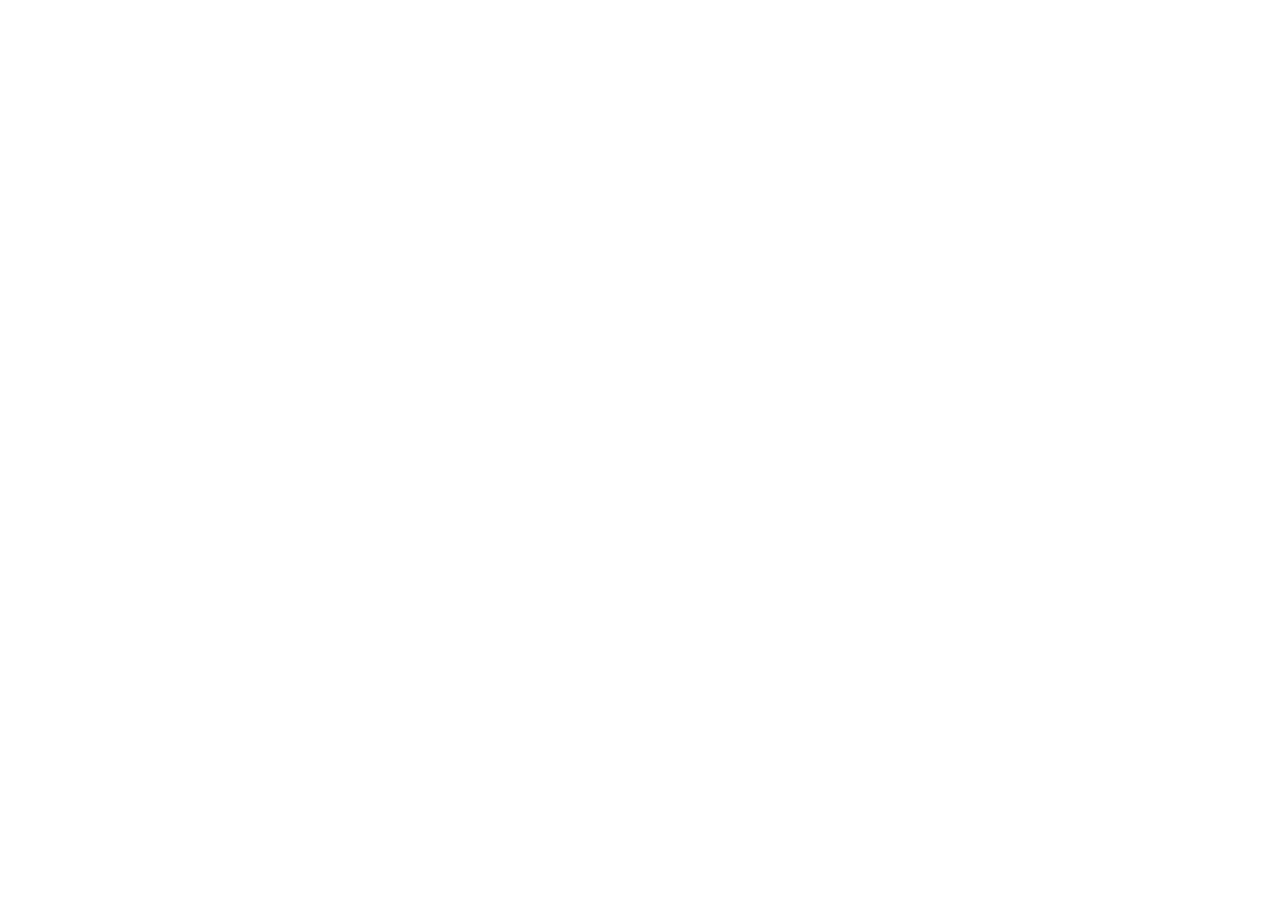
==== cart.html @ 9aafd9bc "Creating main page" ====
<!DOCTYPE html>
<html lang="en">
<head>
    <meta charset="UTF-8">
    <meta name="viewport" content="width=device-width, initial-scale=1.0">
    <title>Document</title>
    <link rel="stylesheet" href="css/cart.css">
</head>
<body>
    
    <div class="card-body p-0" id="cartItems">

    </div>

    <script src="js/cart.js"></script>
</body>
</html>
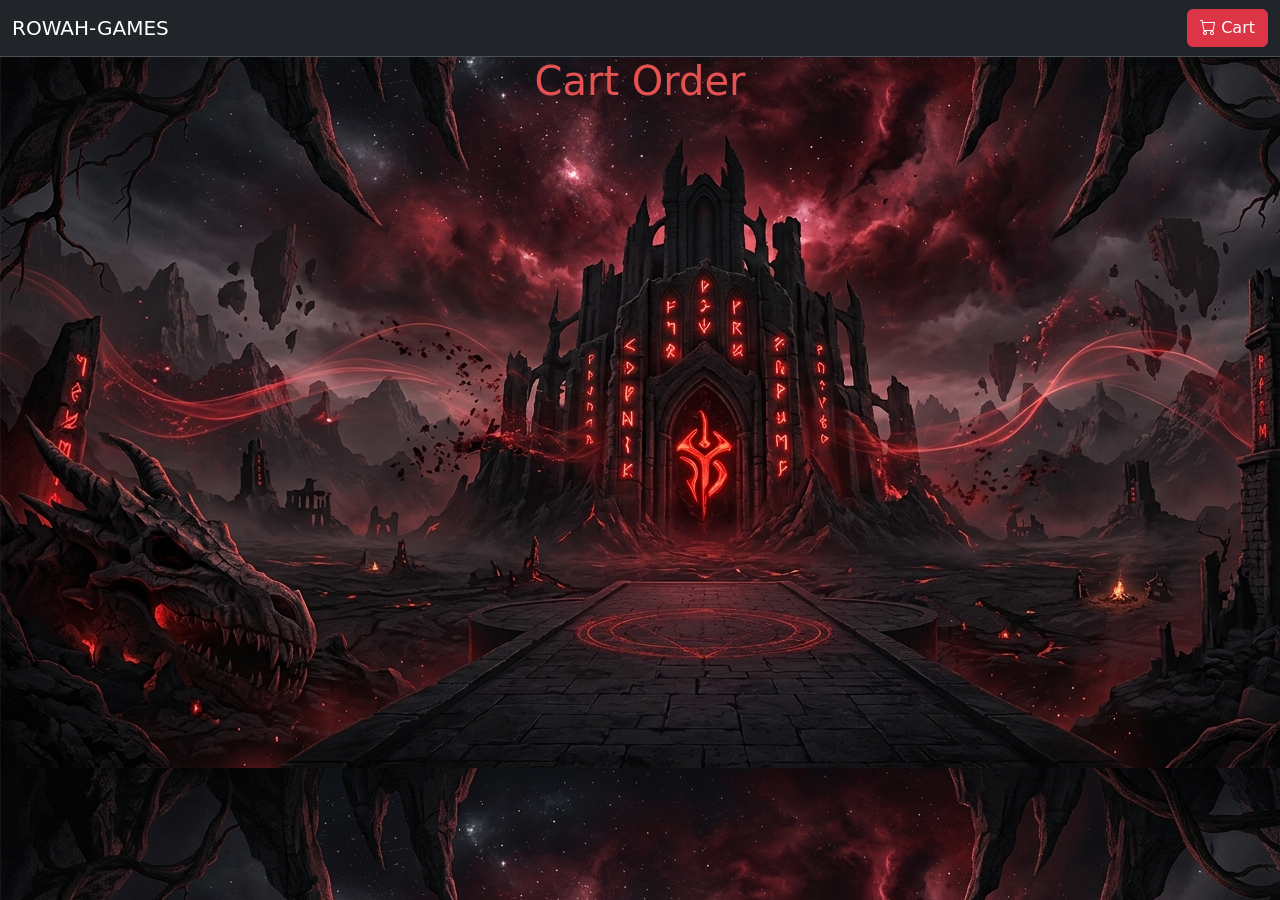
==== commit 7abda8fc: "deleting cart.js adding more style css" ====
--- a/cart.html
+++ b/cart.html
@@ -3,15 +3,30 @@
 <head>
     <meta charset="UTF-8">
     <meta name="viewport" content="width=device-width, initial-scale=1.0">
-    <title>Document</title>
-    <link rel="stylesheet" href="css/cart.css">
-</head>
+    <title>ROWAH-GAMES Cart Order</title>
+    <link href="https://cdn.jsdelivr.net/npm/bootstrap@5.3.9/dist/css/bootstrap.min.css" rel="stylesheet" integrity="sha384-yEPZ7jP9S0QKiUQ0m3jjsO4ProIW7wvR9gXkI7JOGa2XVsw53Yke2bsdkBbjmmiX" crossorigin="anonymous">
+    <link rel="stylesheet" href="https://cdn.jsdelivr.net/npm/bootstrap-icons@1.13.2/font/bootstrap-icons.min.css">
+    <link rel="stylesheet" href="css/style.css">
 <body>
-    
-    <div class="card-body p-0" id="cartItems">
+
+    <nav class="navbar bg-dark border-bottom border-body" data-bs-theme="dark">
+    <div class="container-fluid">
+        <a class="navbar-brand" href="#">ROWAH-GAMES</a>
+        <a href="cart.html" type="button" class="btn btn-danger">
+            <i class="bi bi-cart"></i>
+            Cart</a>
+    </div>
+    </nav>
+
+    <header>
+        <h1>Cart Order</h1>
+    </header>
+
+    <div class="container" id="cartItems">
 
     </div>
-
-    <script src="js/cart.js"></script>
+    
+    <script src="https://cdn.jsdelivr.net/npm/bootstrap@5.3.9/dist/js/bootstrap.bundle.min.js" integrity="sha384-WyOxWvTyr1QaMPfiPJSv76iReVthorl5uWlFtZPyK0IEB0hGzo9y5Bp9mYanr8Bu" crossorigin="anonymous"></script>
+    <script src="js/script.js"></script>
 </body>
 </html>
--- a/css/style.css
+++ b/css/style.css
@@ -0,0 +1,17 @@
+body {
+    background-image: url(../img/Gemini_Generated_Image_l1uappl1uappl1ua.jpg);
+}
+
+header {
+    display: flex;
+    justify-content: center;
+}
+
+h1 {
+    display: flex;
+    color: rgb(230, 82, 82)
+}
+
+.card {
+    margin: 20px;
+}
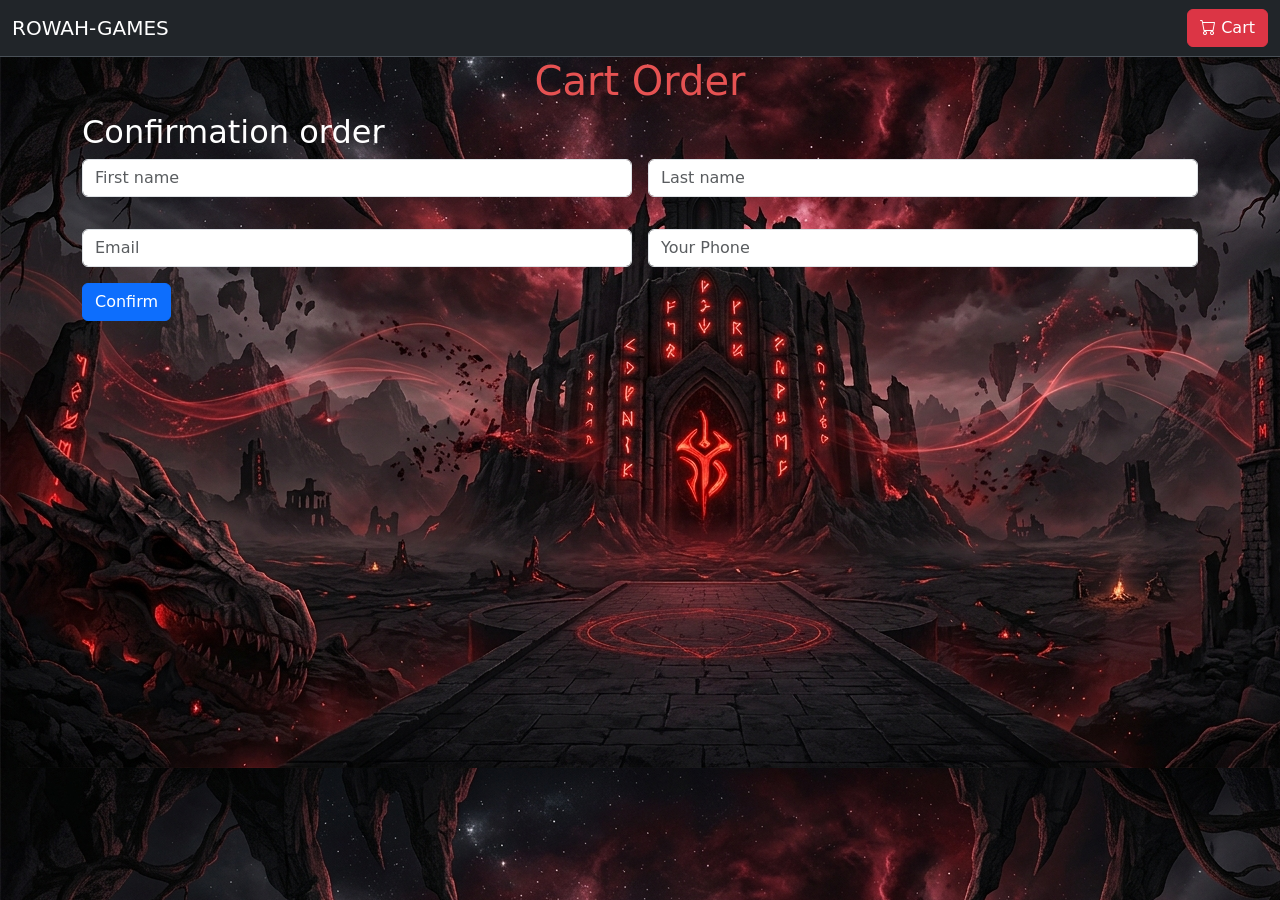
==== commit 88aa18a1: "Added cart.html" ====
--- a/cart.html
+++ b/cart.html
@@ -1,32 +1,61 @@
 <!DOCTYPE html>
 <html lang="en">
+
 <head>
     <meta charset="UTF-8">
     <meta name="viewport" content="width=device-width, initial-scale=1.0">
     <title>ROWAH-GAMES Cart Order</title>
-    <link href="https://cdn.jsdelivr.net/npm/bootstrap@5.3.9/dist/css/bootstrap.min.css" rel="stylesheet" integrity="sha384-yEPZ7jP9S0QKiUQ0m3jjsO4ProIW7wvR9gXkI7JOGa2XVsw53Yke2bsdkBbjmmiX" crossorigin="anonymous">
+    <link href="https://cdn.jsdelivr.net/npm/bootstrap@5.3.9/dist/css/bootstrap.min.css" rel="stylesheet"
+        integrity="sha384-yEPZ7jP9S0QKiUQ0m3jjsO4ProIW7wvR9gXkI7JOGa2XVsw53Yke2bsdkBbjmmiX" crossorigin="anonymous">
     <link rel="stylesheet" href="https://cdn.jsdelivr.net/npm/bootstrap-icons@1.13.2/font/bootstrap-icons.min.css">
     <link rel="stylesheet" href="css/style.css">
+
 <body>
 
     <nav class="navbar bg-dark border-bottom border-body" data-bs-theme="dark">
-    <div class="container-fluid">
-        <a class="navbar-brand" href="#">ROWAH-GAMES</a>
-        <a href="cart.html" type="button" class="btn btn-danger">
-            <i class="bi bi-cart"></i>
-            Cart</a>
-    </div>
+        <div class="container-fluid">
+            <a class="navbar-brand" href="#">ROWAH-GAMES</a>
+            <a href="cart.html" type="button" class="btn btn-danger">
+                <i class="bi bi-cart"></i>
+                Cart</a>
+        </div>
     </nav>
 
     <header>
         <h1>Cart Order</h1>
     </header>
 
-    <div class="container" id="cartItems">
+    <main class="container text-white">
+        <div id="cartItems">
 
-    </div>
-    
-    <script src="https://cdn.jsdelivr.net/npm/bootstrap@5.3.9/dist/js/bootstrap.bundle.min.js" integrity="sha384-WyOxWvTyr1QaMPfiPJSv76iReVthorl5uWlFtZPyK0IEB0hGzo9y5Bp9mYanr8Bu" crossorigin="anonymous"></script>
+        </div>
+        <form action="" method="post">
+            <h2>Confirmation order</h2>
+            <div class="row g-3">
+                <div class="col">
+                    <input type="text" class="form-control" placeholder="First name" aria-label="First name">
+                </div>
+                <div class="col">
+                    <input type="text" class="form-control" placeholder="Last name" aria-label="Last name">
+                </div>
+            </div>
+            <div class="row g-3 my-3">
+                <div class="col">
+                    <input type="email" class="form-control" placeholder="Email" aria-label="Email">
+                </div>
+                <div class="col">
+                    <input type="telephone" class="form-control" placeholder="Your Phone" aria-label="Your phone">
+                </div>
+            </div>
+            <div class="col-12">
+                <button type="submit" class="btn btn-primary">Confirm</button>
+            </div>
+        </form>
+    </main>
+    <script src="https://cdn.jsdelivr.net/npm/bootstrap@5.3.9/dist/js/bootstrap.bundle.min.js"
+        integrity="sha384-WyOxWvTyr1QaMPfiPJSv76iReVthorl5uWlFtZPyK0IEB0hGzo9y5Bp9mYanr8Bu"
+        crossorigin="anonymous"></script>
     <script src="js/script.js"></script>
 </body>
+
 </html>
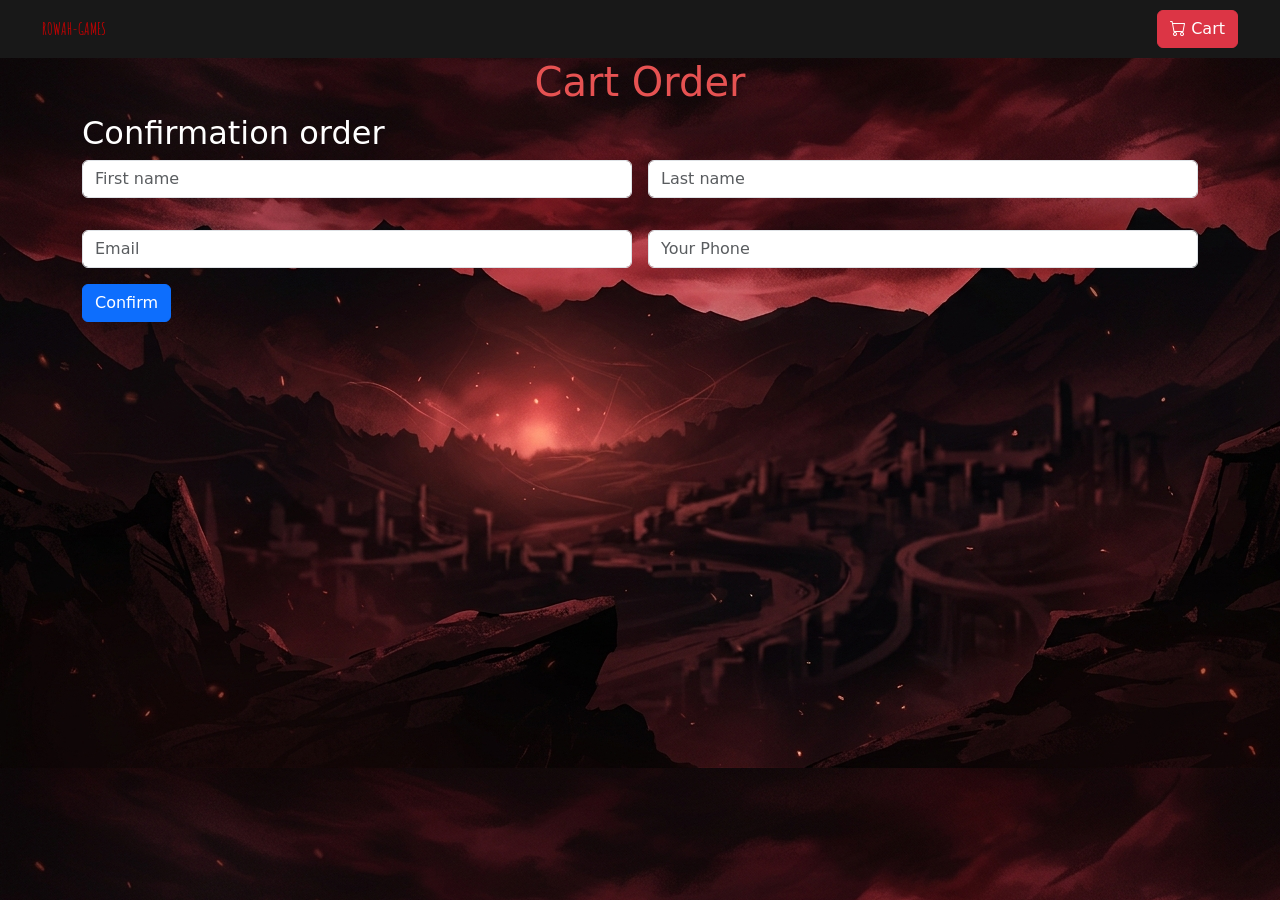
==== commit 319f08b3: "- Upgraged UI Search field (but still in progress) - Added background to cart.html" ====
--- a/cart.html
+++ b/cart.html
@@ -8,13 +8,13 @@
     <link href="https://cdn.jsdelivr.net/npm/bootstrap@5.3.9/dist/css/bootstrap.min.css" rel="stylesheet"
         integrity="sha384-yEPZ7jP9S0QKiUQ0m3jjsO4ProIW7wvR9gXkI7JOGa2XVsw53Yke2bsdkBbjmmiX" crossorigin="anonymous">
     <link rel="stylesheet" href="https://cdn.jsdelivr.net/npm/bootstrap-icons@1.13.2/font/bootstrap-icons.min.css">
-    <link rel="stylesheet" href="css/style.css">
+    <link rel="stylesheet" href="css/cart.css">
 
 <body>
 
-    <nav class="navbar bg-dark border-bottom border-body" data-bs-theme="dark">
+    <nav class="navbar">
         <div class="container-fluid">
-            <a class="navbar-brand" href="#">ROWAH-GAMES</a>
+            <a class="navbar-logo" href="index.html">ROWAH-GAMES</a>
             <a href="cart.html" type="button" class="btn btn-danger">
                 <i class="bi bi-cart"></i>
                 Cart</a>
--- a/css/cart.css
+++ b/css/cart.css
@@ -0,0 +1,40 @@
+@import url('https://fonts.googleapis.com/css2?family=Amatic+SC:wght@400;700&display=swap');
+
+body {
+    background-image: url(../img/Gemini_Generated_Image_gmv8dhgmv8dhgmv8.jpg);
+}
+
+header {
+    display: flex;
+    justify-content: center;
+}
+
+.navbar{
+    width: 100%;
+    background: #181818;
+
+    position: sticky;
+    top: 0;
+    left: 0;
+
+    display: flex;
+    align-items: center;
+    flex-wrap: wrap;
+
+    padding: 10px 30px;
+    box-sizing: border-box;
+}
+
+.navbar-logo{
+    text-decoration: none;
+    font-style: normal;
+    color: rgb(185, 3, 3);
+    font-family: "Amatic SC", sans-serif;
+    font-weight: 700;
+    font-style: normal;
+}
+
+h1 {
+    display: flex;
+    color: rgb(230, 82, 82)
+}
